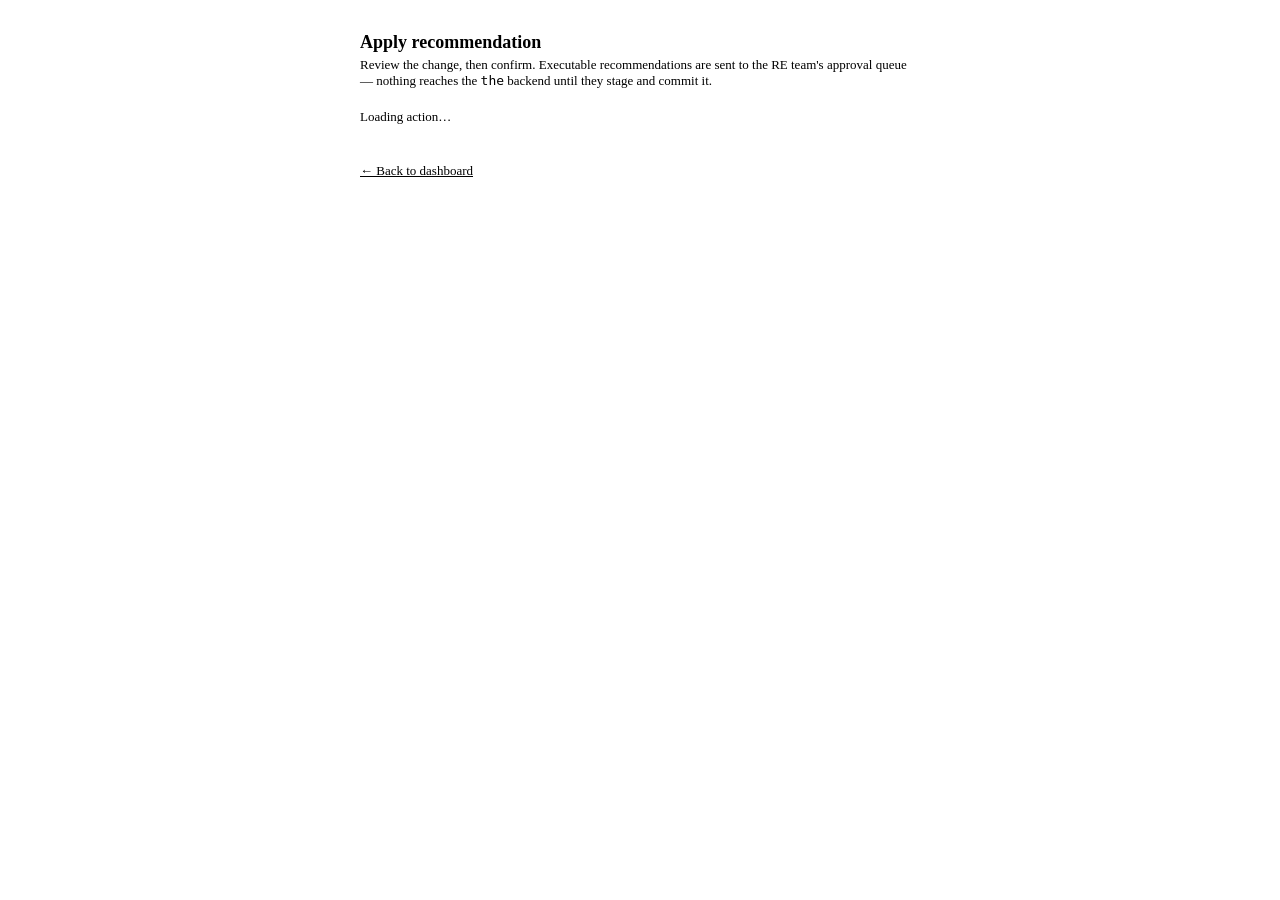
==== web/apply.html @ 3c594aa4 "added code" ====
<!DOCTYPE html>
<html lang="en">
<head>
<meta charset="utf-8" />
<meta name="viewport" content="width=device-width, initial-scale=1" />
<title>Apply recommendation · AWS Cost & Ops</title>
<link rel="stylesheet" href="/shared.css" />
<style>
  body{display:flex;align-items:center;justify-content:center;padding:24px}
  .apply-card{width:100%;max-width:560px}
  .apply-card h1{font-size:18px;margin:0 0 4px;font-weight:670}
  .apply-card .sub{color:var(--text-muted);font-size:13px;margin-bottom:20px}
  .apply-card .rec{font-size:16px;font-weight:630;line-height:1.4;margin:0 0 14px}
  .apply-card .meta{background:var(--surface-2);border:1px solid var(--border);border-radius:var(--radius-sm);
    padding:12px 14px;font-size:13px;color:var(--text-secondary);margin-bottom:8px}
  .apply-card .meta code{color:var(--text-primary)}
  .apply-card .actions button{flex:1}
  a.back{color:var(--text-muted);font-size:13px;display:inline-block;margin-top:18px}
</style>
</head>
<body>
  <div class="card apply-card">
    <h1>Apply recommendation</h1>
    <div class="sub">Review the change, then confirm. Executable recommendations are sent to the
      RE team's approval queue — nothing reaches the <code id="backend">the</code> backend until
      they stage and commit it.</div>
    <div id="loading" class="sub">Loading action…</div>
    <div id="detail" hidden>
      <p class="rec" id="rec"></p>
      <div class="meta" id="target"></div>
      <div class="meta" id="effect"></div>
      <div class="actions">
        <button class="btn btn-primary" id="applyBtn" type="button">Apply change</button>
        <button class="btn btn-danger" id="dismissBtn" type="button">Dismiss</button>
      </div>
      <div class="outcome" id="result" hidden></div>
    </div>
    <a class="back" href="/">← Back to dashboard</a>
  </div>

<script src="/shared.js"></script>
<script>
"use strict";
const {esc, ICON} = Shared;
const $ = (s) => document.querySelector(s);
const params = new URLSearchParams(location.search);
const id = params.get("id");
const preDecision = params.get("decision"); // from the Teams button

async function load(){
  if(!id){ $("#loading").textContent = "Missing action id."; return; }
  try{
    const res = await fetch(`/api/action?id=${encodeURIComponent(id)}`);
    const data = await res.json();
    if(!res.ok || !data.action) throw new Error(data.error || "Not found");
    render(data.action);
  }catch(e){
    $("#loading").textContent = "Could not load action: " + e.message;
  }
}

function render(a){
  $("#loading").hidden = true;
  $("#detail").hidden = false;
  // Backend the change actually runs against — was previously hardcoded to
  // "CSV" regardless of a.backend; now reflects the real value.
  $("#backend").textContent = (a.backend || "csv").toUpperCase();
  $("#rec").innerHTML = `<span class="chip impact-${esc(a.impact)}">${esc(a.impact)} impact</span> ${esc(a.title)}`;
  if(a.executable){
    $("#target").innerHTML = `Target row → <code>${esc(a.table)}.csv</code> where <code>${esc(a.match_column)} = ${esc(a.match_value)}</code>`;
    $("#effect").innerHTML = `Confirming sends this to the RE team's queue. Once approved and the batch is committed, that row is annotated with ${Object.keys(a.set_fields||{}).map(k=>`<code>${esc(k)}</code>`).join(", ") || "<code>applied_at</code>"} + <code>applied_at</code>.`;
    $("#applyBtn").textContent = "Send to RE team";
  } else {
    $("#target").innerHTML = `No matching data row — this is a <b>manual</b> recommendation.`;
    $("#effect").innerHTML = `Applying only marks it acknowledged; nothing changes.`;
    $("#applyBtn").textContent = "Acknowledge";
  }
  if(["applied","dismissed","acknowledged"].includes(a.status)){
    showResult(a.status === "dismissed" ? "no" : "ok",
      a.status === "dismissed" ? "Already dismissed." : "Already " + a.status + ".",
      a.result_note);
    disable();
  }
  $("#applyBtn").onclick = () => submit("apply");
  $("#dismissBtn").onclick = () => submit("dismiss");
  if(preDecision === "dismiss") $("#dismissBtn").focus();
}

function disable(){ $("#applyBtn").disabled = true; $("#dismissBtn").disabled = true; }
function showResult(kind, title, body){
  const r = $("#result");
  r.hidden = false;
  r.className = "outcome " + kind;
  const icon = kind === "ok" ? ICON.check : kind === "no" ? ICON.x : ICON.clock;
  r.innerHTML = `${icon}<div><span class="oh">${esc(title)}</span>${body ? ` <span class="ob">${esc(body)}</span>` : ""}</div>`;
}

async function submit(decision){
  disable();
  showResult("wait", decision === "dismiss" ? "Dismissing…" : "Applying…");
  try{
    const res = await fetch("/api/apply", {
      method:"POST", headers:{"Content-Type":"application/json"},
      body: JSON.stringify({id, decision}),
    });
    const data = await res.json();
    showResult(data.ok ? "ok" : "no", data.message || (data.ok ? "Done." : "Failed."));
    if(!data.ok && !data.already){ $("#applyBtn").disabled=false; $("#dismissBtn").disabled=false; }
  }catch(e){
    showResult("no", "Request failed: " + e.message);
    $("#applyBtn").disabled=false; $("#dismissBtn").disabled=false;
  }
}

load();
</script>
</body>
</html>
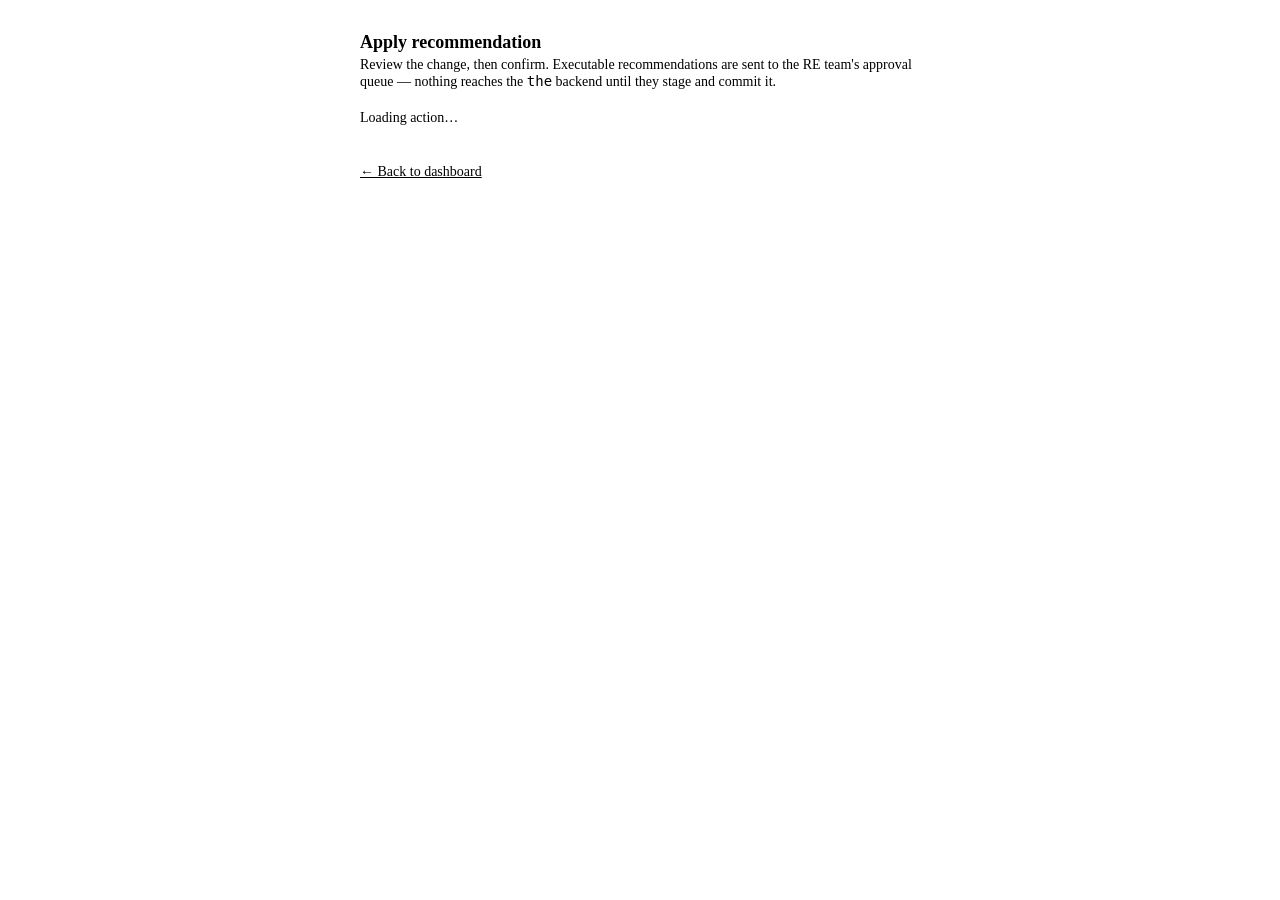
==== commit 13b76841: "change text size" ====
--- a/web/apply.html
+++ b/web/apply.html
@@ -1,118 +1,118 @@
-<!DOCTYPE html>
-<html lang="en">
-<head>
-<meta charset="utf-8" />
-<meta name="viewport" content="width=device-width, initial-scale=1" />
-<title>Apply recommendation · AWS Cost & Ops</title>
-<link rel="stylesheet" href="/shared.css" />
-<style>
-  body{display:flex;align-items:center;justify-content:center;padding:24px}
-  .apply-card{width:100%;max-width:560px}
-  .apply-card h1{font-size:18px;margin:0 0 4px;font-weight:670}
-  .apply-card .sub{color:var(--text-muted);font-size:13px;margin-bottom:20px}
-  .apply-card .rec{font-size:16px;font-weight:630;line-height:1.4;margin:0 0 14px}
-  .apply-card .meta{background:var(--surface-2);border:1px solid var(--border);border-radius:var(--radius-sm);
-    padding:12px 14px;font-size:13px;color:var(--text-secondary);margin-bottom:8px}
-  .apply-card .meta code{color:var(--text-primary)}
-  .apply-card .actions button{flex:1}
-  a.back{color:var(--text-muted);font-size:13px;display:inline-block;margin-top:18px}
-</style>
-</head>
-<body>
-  <div class="card apply-card">
-    <h1>Apply recommendation</h1>
-    <div class="sub">Review the change, then confirm. Executable recommendations are sent to the
-      RE team's approval queue — nothing reaches the <code id="backend">the</code> backend until
-      they stage and commit it.</div>
-    <div id="loading" class="sub">Loading action…</div>
-    <div id="detail" hidden>
-      <p class="rec" id="rec"></p>
-      <div class="meta" id="target"></div>
-      <div class="meta" id="effect"></div>
-      <div class="actions">
-        <button class="btn btn-primary" id="applyBtn" type="button">Apply change</button>
-        <button class="btn btn-danger" id="dismissBtn" type="button">Dismiss</button>
-      </div>
-      <div class="outcome" id="result" hidden></div>
-    </div>
-    <a class="back" href="/">← Back to dashboard</a>
-  </div>
-
-<script src="/shared.js"></script>
-<script>
-"use strict";
-const {esc, ICON} = Shared;
-const $ = (s) => document.querySelector(s);
-const params = new URLSearchParams(location.search);
-const id = params.get("id");
-const preDecision = params.get("decision"); // from the Teams button
-
-async function load(){
-  if(!id){ $("#loading").textContent = "Missing action id."; return; }
-  try{
-    const res = await fetch(`/api/action?id=${encodeURIComponent(id)}`);
-    const data = await res.json();
-    if(!res.ok || !data.action) throw new Error(data.error || "Not found");
-    render(data.action);
-  }catch(e){
-    $("#loading").textContent = "Could not load action: " + e.message;
-  }
-}
-
-function render(a){
-  $("#loading").hidden = true;
-  $("#detail").hidden = false;
-  // Backend the change actually runs against — was previously hardcoded to
-  // "CSV" regardless of a.backend; now reflects the real value.
-  $("#backend").textContent = (a.backend || "csv").toUpperCase();
-  $("#rec").innerHTML = `<span class="chip impact-${esc(a.impact)}">${esc(a.impact)} impact</span> ${esc(a.title)}`;
-  if(a.executable){
-    $("#target").innerHTML = `Target row → <code>${esc(a.table)}.csv</code> where <code>${esc(a.match_column)} = ${esc(a.match_value)}</code>`;
-    $("#effect").innerHTML = `Confirming sends this to the RE team's queue. Once approved and the batch is committed, that row is annotated with ${Object.keys(a.set_fields||{}).map(k=>`<code>${esc(k)}</code>`).join(", ") || "<code>applied_at</code>"} + <code>applied_at</code>.`;
-    $("#applyBtn").textContent = "Send to RE team";
-  } else {
-    $("#target").innerHTML = `No matching data row — this is a <b>manual</b> recommendation.`;
-    $("#effect").innerHTML = `Applying only marks it acknowledged; nothing changes.`;
-    $("#applyBtn").textContent = "Acknowledge";
-  }
-  if(["applied","dismissed","acknowledged"].includes(a.status)){
-    showResult(a.status === "dismissed" ? "no" : "ok",
-      a.status === "dismissed" ? "Already dismissed." : "Already " + a.status + ".",
-      a.result_note);
-    disable();
-  }
-  $("#applyBtn").onclick = () => submit("apply");
-  $("#dismissBtn").onclick = () => submit("dismiss");
-  if(preDecision === "dismiss") $("#dismissBtn").focus();
-}
-
-function disable(){ $("#applyBtn").disabled = true; $("#dismissBtn").disabled = true; }
-function showResult(kind, title, body){
-  const r = $("#result");
-  r.hidden = false;
-  r.className = "outcome " + kind;
-  const icon = kind === "ok" ? ICON.check : kind === "no" ? ICON.x : ICON.clock;
-  r.innerHTML = `${icon}<div><span class="oh">${esc(title)}</span>${body ? ` <span class="ob">${esc(body)}</span>` : ""}</div>`;
-}
-
-async function submit(decision){
-  disable();
-  showResult("wait", decision === "dismiss" ? "Dismissing…" : "Applying…");
-  try{
-    const res = await fetch("/api/apply", {
-      method:"POST", headers:{"Content-Type":"application/json"},
-      body: JSON.stringify({id, decision}),
-    });
-    const data = await res.json();
-    showResult(data.ok ? "ok" : "no", data.message || (data.ok ? "Done." : "Failed."));
-    if(!data.ok && !data.already){ $("#applyBtn").disabled=false; $("#dismissBtn").disabled=false; }
-  }catch(e){
-    showResult("no", "Request failed: " + e.message);
-    $("#applyBtn").disabled=false; $("#dismissBtn").disabled=false;
-  }
-}
-
-load();
-</script>
-</body>
-</html>
+<!DOCTYPE html>
+<html lang="en">
+<head>
+<meta charset="utf-8" />
+<meta name="viewport" content="width=device-width, initial-scale=1" />
+<title>Apply recommendation · AWS Cost & Ops</title>
+<link rel="stylesheet" href="/shared.css" />
+<style>
+  body{display:flex;align-items:center;justify-content:center;padding:24px}
+  .apply-card{width:100%;max-width:560px}
+  .apply-card h1{font-size:18px;margin:0 0 4px;font-weight:670}
+  .apply-card .sub{color:var(--text-muted);font-size:14px;margin-bottom:20px}
+  .apply-card .rec{font-size:17px;font-weight:630;line-height:1.4;margin:0 0 14px}
+  .apply-card .meta{background:var(--surface-2);border:1px solid var(--border);border-radius:var(--radius-sm);
+    padding:12px 14px;font-size:14px;color:var(--text-secondary);margin-bottom:8px}
+  .apply-card .meta code{color:var(--text-primary)}
+  .apply-card .actions button{flex:1}
+  a.back{color:var(--text-muted);font-size:14px;display:inline-block;margin-top:18px}
+</style>
+</head>
+<body>
+  <div class="card apply-card">
+    <h1>Apply recommendation</h1>
+    <div class="sub">Review the change, then confirm. Executable recommendations are sent to the
+      RE team's approval queue — nothing reaches the <code id="backend">the</code> backend until
+      they stage and commit it.</div>
+    <div id="loading" class="sub">Loading action…</div>
+    <div id="detail" hidden>
+      <p class="rec" id="rec"></p>
+      <div class="meta" id="target"></div>
+      <div class="meta" id="effect"></div>
+      <div class="actions">
+        <button class="btn btn-primary" id="applyBtn" type="button">Apply change</button>
+        <button class="btn btn-danger" id="dismissBtn" type="button">Dismiss</button>
+      </div>
+      <div class="outcome" id="result" hidden></div>
+    </div>
+    <a class="back" href="/">← Back to dashboard</a>
+  </div>
+
+<script src="/shared.js"></script>
+<script>
+"use strict";
+const {esc, ICON} = Shared;
+const $ = (s) => document.querySelector(s);
+const params = new URLSearchParams(location.search);
+const id = params.get("id");
+const preDecision = params.get("decision"); // from the Teams button
+
+async function load(){
+  if(!id){ $("#loading").textContent = "Missing action id."; return; }
+  try{
+    const res = await fetch(`/api/action?id=${encodeURIComponent(id)}`);
+    const data = await res.json();
+    if(!res.ok || !data.action) throw new Error(data.error || "Not found");
+    render(data.action);
+  }catch(e){
+    $("#loading").textContent = "Could not load action: " + e.message;
+  }
+}
+
+function render(a){
+  $("#loading").hidden = true;
+  $("#detail").hidden = false;
+  // Backend the change actually runs against — was previously hardcoded to
+  // "CSV" regardless of a.backend; now reflects the real value.
+  $("#backend").textContent = (a.backend || "csv").toUpperCase();
+  $("#rec").innerHTML = `<span class="chip impact-${esc(a.impact)}">${esc(a.impact)} impact</span> ${esc(a.title)}`;
+  if(a.executable){
+    $("#target").innerHTML = `Target row → <code>${esc(a.table)}.csv</code> where <code>${esc(a.match_column)} = ${esc(a.match_value)}</code>`;
+    $("#effect").innerHTML = `Confirming sends this to the RE team's queue. Once approved and the batch is committed, that row is annotated with ${Object.keys(a.set_fields||{}).map(k=>`<code>${esc(k)}</code>`).join(", ") || "<code>applied_at</code>"} + <code>applied_at</code>.`;
+    $("#applyBtn").textContent = "Send to RE team";
+  } else {
+    $("#target").innerHTML = `No matching data row — this is a <b>manual</b> recommendation.`;
+    $("#effect").innerHTML = `Applying only marks it acknowledged; nothing changes.`;
+    $("#applyBtn").textContent = "Acknowledge";
+  }
+  if(["applied","dismissed","acknowledged"].includes(a.status)){
+    showResult(a.status === "dismissed" ? "no" : "ok",
+      a.status === "dismissed" ? "Already dismissed." : "Already " + a.status + ".",
+      a.result_note);
+    disable();
+  }
+  $("#applyBtn").onclick = () => submit("apply");
+  $("#dismissBtn").onclick = () => submit("dismiss");
+  if(preDecision === "dismiss") $("#dismissBtn").focus();
+}
+
+function disable(){ $("#applyBtn").disabled = true; $("#dismissBtn").disabled = true; }
+function showResult(kind, title, body){
+  const r = $("#result");
+  r.hidden = false;
+  r.className = "outcome " + kind;
+  const icon = kind === "ok" ? ICON.check : kind === "no" ? ICON.x : ICON.clock;
+  r.innerHTML = `${icon}<div><span class="oh">${esc(title)}</span>${body ? ` <span class="ob">${esc(body)}</span>` : ""}</div>`;
+}
+
+async function submit(decision){
+  disable();
+  showResult("wait", decision === "dismiss" ? "Dismissing…" : "Applying…");
+  try{
+    const res = await fetch("/api/apply", {
+      method:"POST", headers:{"Content-Type":"application/json"},
+      body: JSON.stringify({id, decision}),
+    });
+    const data = await res.json();
+    showResult(data.ok ? "ok" : "no", data.message || (data.ok ? "Done." : "Failed."));
+    if(!data.ok && !data.already){ $("#applyBtn").disabled=false; $("#dismissBtn").disabled=false; }
+  }catch(e){
+    showResult("no", "Request failed: " + e.message);
+    $("#applyBtn").disabled=false; $("#dismissBtn").disabled=false;
+  }
+}
+
+load();
+</script>
+</body>
+</html>
